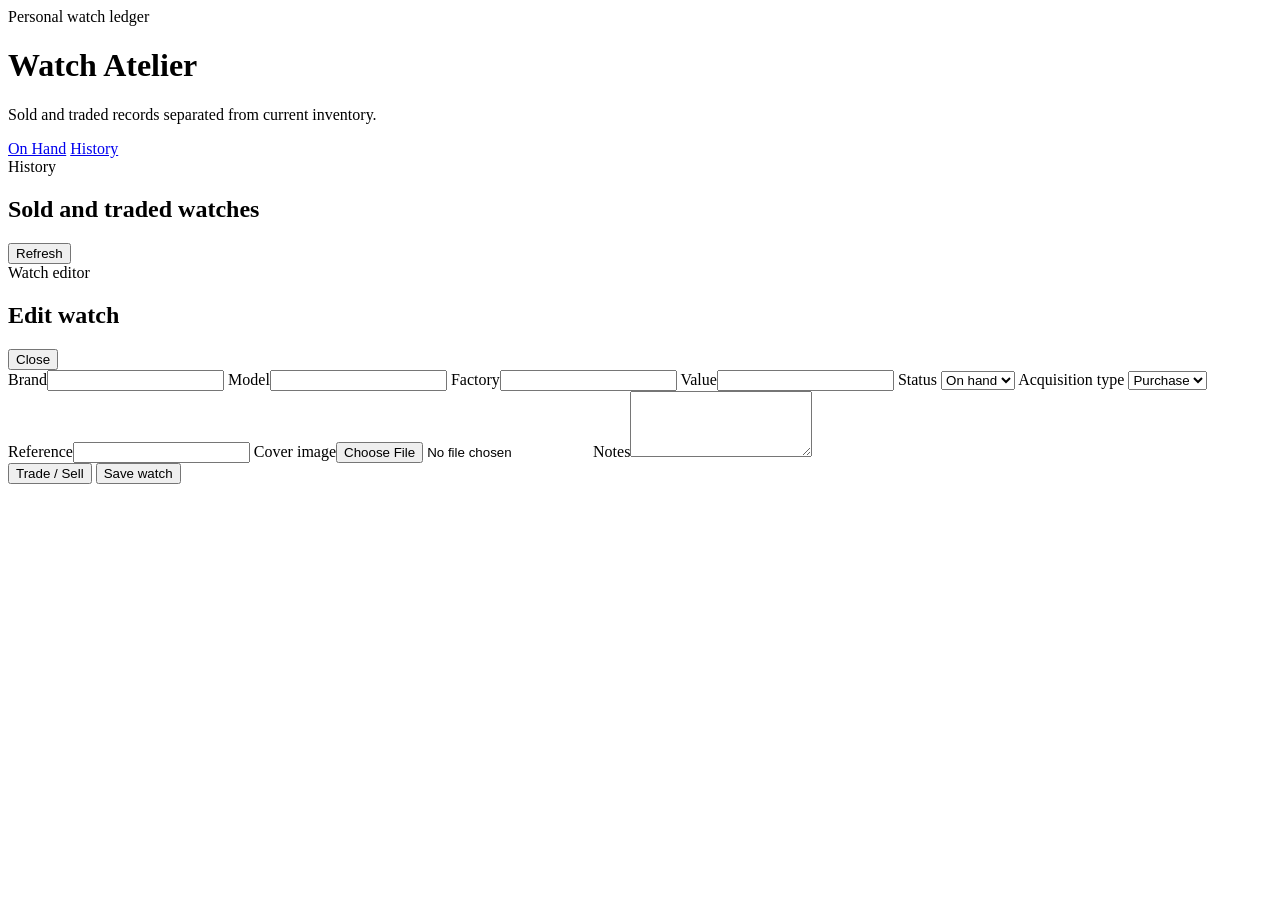
==== web/history.html @ b70d61fa "Initial public version: app-only watch inventory" ====
<!doctype html>
<html lang="en">
<head>
  <meta charset="UTF-8" />
  <meta name="viewport" content="width=device-width, initial-scale=1.0" />
  <title>Watch Inventory Atelier · History</title>
  <link rel="stylesheet" href="/app.css" />
</head>
<body>
  <div class="app-shell">
    <header class="hero-card">
      <div class="hero-kicker">Personal watch ledger</div>
      <div class="hero-topbar">
        <div>
          <h1>Watch Atelier</h1>
          <p class="hero-copy">Sold and traded records separated from current inventory.</p>
        </div>
        <nav class="top-nav">
          <a class="ghost-btn nav-btn" href="/">On Hand</a>
          <a class="ghost-btn nav-btn" href="/history.html">History</a>
        </nav>
      </div>
      <div id="summary" class="summary-grid"></div>
    </header>

    <section class="panel-card history-card">
      <div class="section-head">
        <div>
          <div class="section-kicker">History</div>
          <h2>Sold and traded watches</h2>
        </div>
        <button id="refreshBtn" class="ghost-btn">Refresh</button>
      </div>
      <div id="historyList" class="inventory-list history-list"></div>
    </section>
  </div>

  <div id="editorModal" class="modal-shell hidden" aria-hidden="true">
    <div class="modal-backdrop" data-close-modal="true"></div>
    <section class="modal-card">
      <div class="section-head modal-head">
        <div>
          <div class="section-kicker">Watch editor</div>
          <h2 id="editorTitle">Edit watch</h2>
        </div>
        <button id="closeEditorBtn" class="ghost-btn" type="button">Close</button>
      </div>
      <form id="watchForm" class="watch-form">
        <input type="hidden" name="id" />
        <div class="field-grid">
          <label><span>Brand</span><input name="brand" required /></label>
          <label><span>Model</span><input name="model" required /></label>
          <label><span>Factory</span><input name="factory" /></label>
          <label><span>Value</span><input name="paid_value" type="number" step="0.01" /></label>
          <label><span>Status</span>
            <select name="status" id="statusField">
              <option value="on_hand">On hand</option>
              <option value="pending">Pending</option>
              <option value="sold">Sold</option>
              <option value="traded">Traded</option>
            </select>
          </label>
          <label><span>Acquisition type</span>
            <select name="acquisition_type" id="acquisitionField">
              <option value="purchase">Purchase</option>
              <option value="trade">Trade</option>
                          </select>
          </label>
        </div>
        <div id="conditionalFields" class="field-grid conditional-fields"></div>

        <div class="field-grid advanced-grid">
          <label><span>Reference</span><input name="reference" /></label>
          <label><span>Cover image</span><input id="imageUploadField" name="cover_upload" type="file" accept="image/*" /></label>
          <label class="full-span"><span>Notes</span><textarea name="notes" rows="4"></textarea></label>
        </div>

        <div id="uploadStatus" class="form-status"></div>
        <div id="tradeFlowFields" class="field-grid conditional-fields hidden"></div>
        <div class="modal-actions">
          <button id="startTradeSellBtn" type="button" class="ghost-btn">Trade / Sell</button>
          <button type="submit" class="primary-btn">Save watch</button>
        </div>
        <div id="formStatus" class="form-status"></div>
      </form>
    </section>
  </div>

  <script src="/app.js"></script>
</body>
</html>
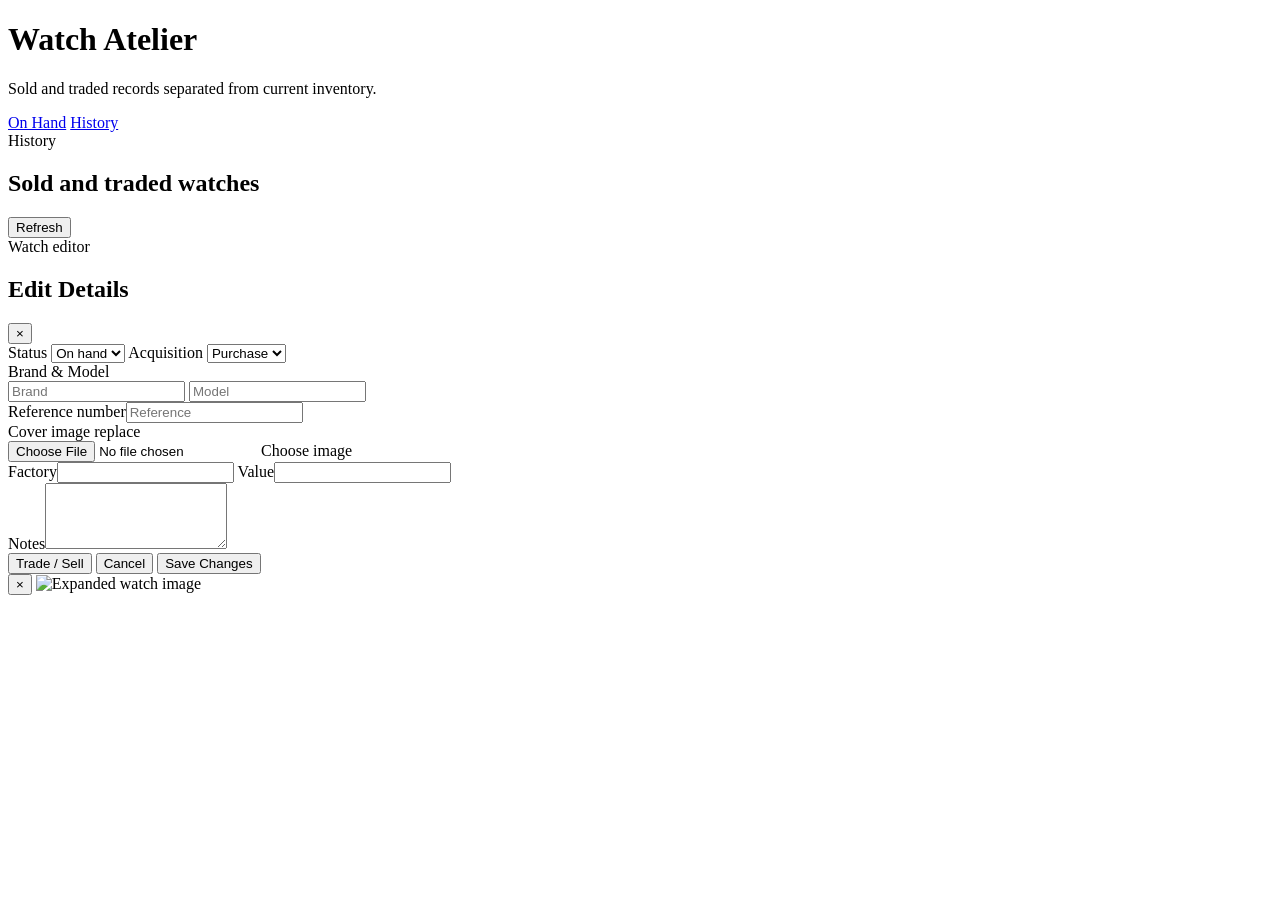
==== commit ceb75225: "Sync public app with latest UI and keep monthly payments stripped" ====
--- a/web/history.html
+++ b/web/history.html
@@ -7,23 +7,22 @@
   <link rel="stylesheet" href="/app.css" />
 </head>
 <body>
-  <div class="app-shell">
-    <header class="hero-card">
-      <div class="hero-kicker">Personal watch ledger</div>
-      <div class="hero-topbar">
-        <div>
-          <h1>Watch Atelier</h1>
-          <p class="hero-copy">Sold and traded records separated from current inventory.</p>
-        </div>
-        <nav class="top-nav">
-          <a class="ghost-btn nav-btn" href="/">On Hand</a>
-          <a class="ghost-btn nav-btn" href="/history.html">History</a>
-        </nav>
+  <div class="app-shell app-shell-dashboard">
+    <header class="dashboard-hero">
+      <div class="hero-floating hero-floating-left"></div>
+      <div class="hero-floating hero-floating-right"></div>
+      <div class="hero-copy-block">
+        <h1>Watch Atelier</h1>
+        <p class="hero-copy">Sold and traded records separated from current inventory.</p>
       </div>
-      <div id="summary" class="summary-grid"></div>
+      <nav class="segment-shell top-nav" aria-label="Inventory pages">
+        <a class="segment-btn" href="/">On Hand</a>
+        <a class="segment-btn segment-btn-active" href="/history.html">History</a>
+      </nav>
+      <div id="summary" class="dashboard-summary"></div>
     </header>
 
-    <section class="panel-card history-card">
+    <section class="panel-card history-card inventory-panel">
       <div class="section-head">
         <div>
           <div class="section-kicker">History</div>
@@ -37,55 +36,87 @@
 
   <div id="editorModal" class="modal-shell hidden" aria-hidden="true">
     <div class="modal-backdrop" data-close-modal="true"></div>
-    <section class="modal-card">
-      <div class="section-head modal-head">
+    <section class="modal-card editor-card">
+      <div class="section-head modal-head editor-head">
         <div>
           <div class="section-kicker">Watch editor</div>
-          <h2 id="editorTitle">Edit watch</h2>
+          <h2 id="editorTitle">Edit Details</h2>
         </div>
-        <button id="closeEditorBtn" class="ghost-btn" type="button">Close</button>
+        <button id="closeEditorBtn" class="editor-close-btn" type="button">×</button>
       </div>
-      <form id="watchForm" class="watch-form">
+      <form id="watchForm" class="watch-form editor-form">
         <input type="hidden" name="id" />
-        <div class="field-grid">
-          <label><span>Brand</span><input name="brand" required /></label>
-          <label><span>Model</span><input name="model" required /></label>
+
+        <div class="editor-section">
+          <div class="field-grid editor-field-grid editor-field-grid-top">
+            <label><span>Status</span>
+              <select name="status" id="statusField">
+                <option value="on_hand">On hand</option>
+                <option value="pending">Pending</option>
+                <option value="sold">Sold</option>
+                <option value="traded">Traded</option>
+              </select>
+            </label>
+            <label><span>Acquisition</span>
+              <select name="acquisition_type" id="acquisitionField">
+                <option value="purchase">Purchase</option>
+                <option value="trade">Trade</option>
+              </select>
+            </label>
+          </div>
+        </div>
+
+        <div class="editor-section">
+          <label><span>Brand &amp; Model</span></label>
+          <div class="field-grid editor-field-grid editor-brand-model-grid">
+            <label><input name="brand" required placeholder="Brand" /></label>
+            <label class="editor-model-field"><input name="model" required placeholder="Model" /></label>
+          </div>
+        </div>
+
+        <div class="editor-section">
+          <label><span>Reference number</span><input name="reference" placeholder="Reference" /></label>
+        </div>
+
+        <div class="editor-section">
+          <div class="editor-upload-head">
+            <label><span>Cover image</span></label>
+            <span class="editor-upload-link">replace</span>
+          </div>
+          <label class="editor-upload-box"><input id="imageUploadField" name="cover_upload" type="file" accept="image/*" /><span>Choose image</span></label>
+        </div>
+
+        <div class="editor-section field-grid editor-field-grid">
           <label><span>Factory</span><input name="factory" /></label>
           <label><span>Value</span><input name="paid_value" type="number" step="0.01" /></label>
-          <label><span>Status</span>
-            <select name="status" id="statusField">
-              <option value="on_hand">On hand</option>
-              <option value="pending">Pending</option>
-              <option value="sold">Sold</option>
-              <option value="traded">Traded</option>
-            </select>
-          </label>
-          <label><span>Acquisition type</span>
-            <select name="acquisition_type" id="acquisitionField">
-              <option value="purchase">Purchase</option>
-              <option value="trade">Trade</option>
-                          </select>
-          </label>
         </div>
-        <div id="conditionalFields" class="field-grid conditional-fields"></div>
 
-        <div class="field-grid advanced-grid">
-          <label><span>Reference</span><input name="reference" /></label>
-          <label><span>Cover image</span><input id="imageUploadField" name="cover_upload" type="file" accept="image/*" /></label>
-          <label class="full-span"><span>Notes</span><textarea name="notes" rows="4"></textarea></label>
+        <div id="conditionalFields" class="field-grid conditional-fields editor-field-grid"></div>
+
+        <div class="editor-section">
+          <label><span>Notes</span><textarea name="notes" rows="4"></textarea></label>
         </div>
 
         <div id="uploadStatus" class="form-status"></div>
         <div id="tradeFlowFields" class="field-grid conditional-fields hidden"></div>
-        <div class="modal-actions">
-          <button id="startTradeSellBtn" type="button" class="ghost-btn">Trade / Sell</button>
-          <button type="submit" class="primary-btn">Save watch</button>
+        <div class="modal-actions editor-actions">
+          <button id="startTradeSellBtn" type="button" class="ghost-btn editor-secondary-btn">Trade / Sell</button>
+          <button id="cancelEditorBtn" type="button" class="ghost-btn editor-secondary-btn">Cancel</button>
+          <button type="submit" class="primary-btn editor-primary-btn">Save Changes</button>
         </div>
         <div id="formStatus" class="form-status"></div>
       </form>
     </section>
   </div>
 
+  <div id="imageLightbox" class="image-lightbox hidden" aria-hidden="true">
+    <div class="image-lightbox-backdrop" data-close-lightbox="true"></div>
+    <div class="image-lightbox-card">
+      <button id="closeLightboxBtn" class="image-lightbox-close" type="button">×</button>
+      <img id="lightboxImage" src="" alt="Expanded watch image" />
+    </div>
+  </div>
+
   <script src="/app.js"></script>
 </body>
 </html>
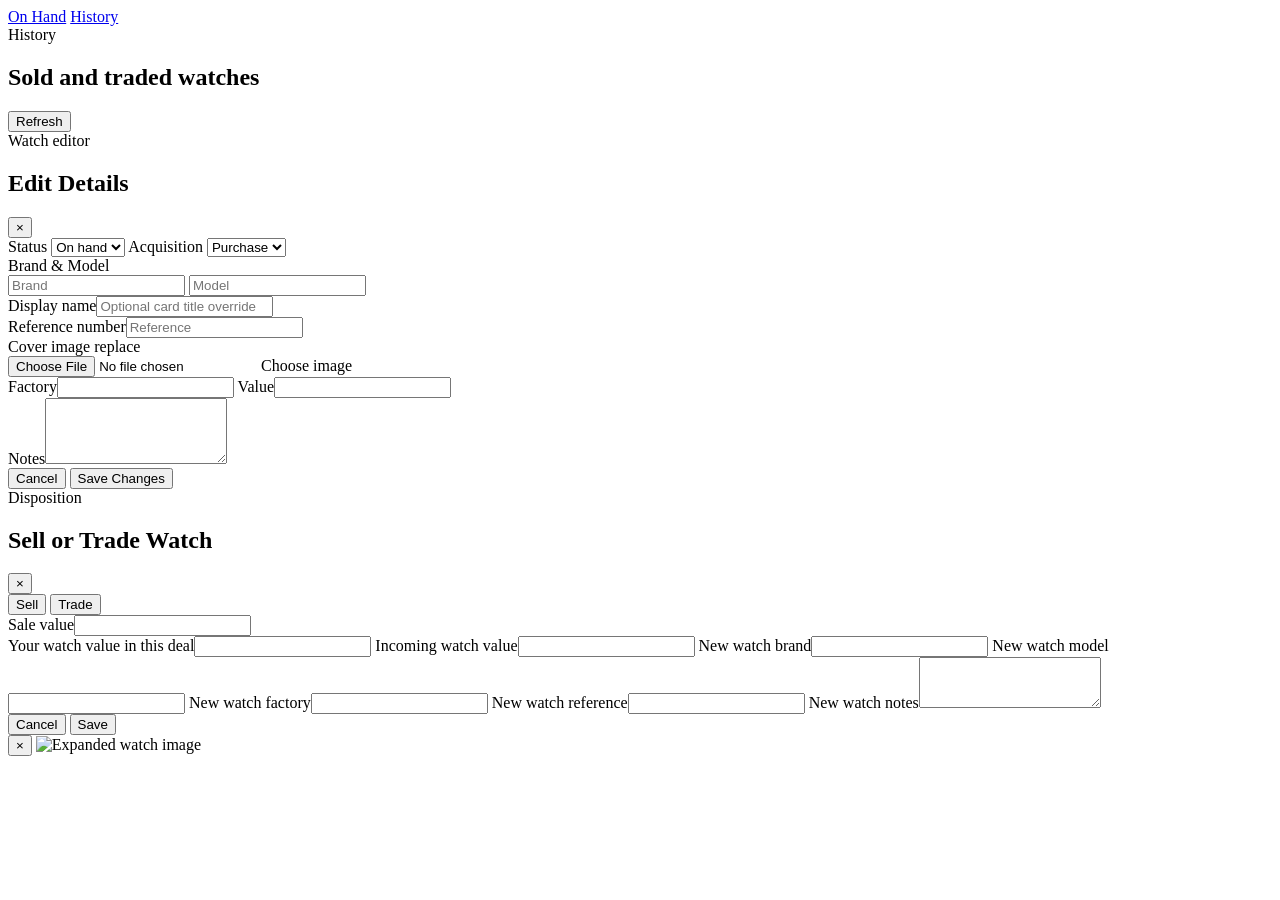
==== commit b0755979: "Sync public app with latest UX and accounting updates" ====
--- a/web/history.html
+++ b/web/history.html
@@ -8,13 +8,7 @@
 </head>
 <body>
   <div class="app-shell app-shell-dashboard">
-    <header class="dashboard-hero">
-      <div class="hero-floating hero-floating-left"></div>
-      <div class="hero-floating hero-floating-right"></div>
-      <div class="hero-copy-block">
-        <h1>Watch Atelier</h1>
-        <p class="hero-copy">Sold and traded records separated from current inventory.</p>
-      </div>
+    <header class="dashboard-hero dashboard-hero-minimal">
       <nav class="segment-shell top-nav" aria-label="Inventory pages">
         <a class="segment-btn" href="/">On Hand</a>
         <a class="segment-btn segment-btn-active" href="/history.html">History</a>
@@ -61,7 +55,7 @@
               <select name="acquisition_type" id="acquisitionField">
                 <option value="purchase">Purchase</option>
                 <option value="trade">Trade</option>
-              </select>
+                              </select>
             </label>
           </div>
         </div>
@@ -72,6 +66,10 @@
             <label><input name="brand" required placeholder="Brand" /></label>
             <label class="editor-model-field"><input name="model" required placeholder="Model" /></label>
           </div>
+        </div>
+
+        <div class="editor-section">
+          <label><span>Display name</span><input name="display_name" placeholder="Optional card title override" /></label>
         </div>
 
         <div class="editor-section">
@@ -98,13 +96,56 @@
         </div>
 
         <div id="uploadStatus" class="form-status"></div>
-        <div id="tradeFlowFields" class="field-grid conditional-fields hidden"></div>
         <div class="modal-actions editor-actions">
-          <button id="startTradeSellBtn" type="button" class="ghost-btn editor-secondary-btn">Trade / Sell</button>
           <button id="cancelEditorBtn" type="button" class="ghost-btn editor-secondary-btn">Cancel</button>
           <button type="submit" class="primary-btn editor-primary-btn">Save Changes</button>
         </div>
         <div id="formStatus" class="form-status"></div>
+      </form>
+    </section>
+  </div>
+
+  <div id="disposeModal" class="modal-shell hidden" aria-hidden="true">
+    <div class="modal-backdrop" data-close-dispose-modal="true"></div>
+    <section class="modal-card editor-card">
+      <div class="section-head modal-head editor-head">
+        <div>
+          <div class="section-kicker">Disposition</div>
+          <h2 id="disposeTitle">Sell or Trade Watch</h2>
+        </div>
+        <button id="closeDisposeBtn" class="editor-close-btn" type="button">×</button>
+      </div>
+      <form id="disposeForm" class="watch-form editor-form">
+        <div class="editor-section">
+          <div class="dispose-mode-row">
+            <button id="sellModeBtn" type="button" class="catalog-action-btn catalog-edit-btn dispose-mode-btn">Sell</button>
+            <button id="tradeModeBtn" type="button" class="catalog-action-btn catalog-action-btn-primary dispose-mode-btn">Trade</button>
+          </div>
+        </div>
+        <div class="editor-section">
+          <div id="disposeContext" class="dispose-context-card"></div>
+        </div>
+        <div id="sellFields" class="editor-section hidden">
+          <div class="field-grid editor-field-grid">
+            <label><span>Sale value</span><input id="sellValueField" type="number" step="0.01" /></label>
+          </div>
+        </div>
+        <div id="tradeFields" class="editor-section hidden">
+          <div class="field-grid editor-field-grid">
+            <label><span>Your watch value in this deal</span><input id="tradeOutFlow" type="number" step="0.01" /></label>
+            <label><span>Incoming watch value</span><input id="tradeInFlow" type="number" step="0.01" /></label>
+            <label><span>New watch brand</span><input id="tradeNewBrand" /></label>
+            <label><span>New watch model</span><input id="tradeNewModel" /></label>
+            <label><span>New watch factory</span><input id="tradeNewFactory" /></label>
+            <label><span>New watch reference</span><input id="tradeNewReference" /></label>
+            <label class="full-span"><span>New watch notes</span><textarea id="tradeNewNotes" rows="3"></textarea></label>
+          </div>
+        </div>
+        <div class="modal-actions editor-actions">
+          <button id="cancelDisposeBtn" type="button" class="ghost-btn editor-secondary-btn">Cancel</button>
+          <button id="saveDisposeBtn" type="submit" class="primary-btn editor-primary-btn">Save</button>
+        </div>
+        <div id="disposeStatus" class="form-status"></div>
       </form>
     </section>
   </div>
